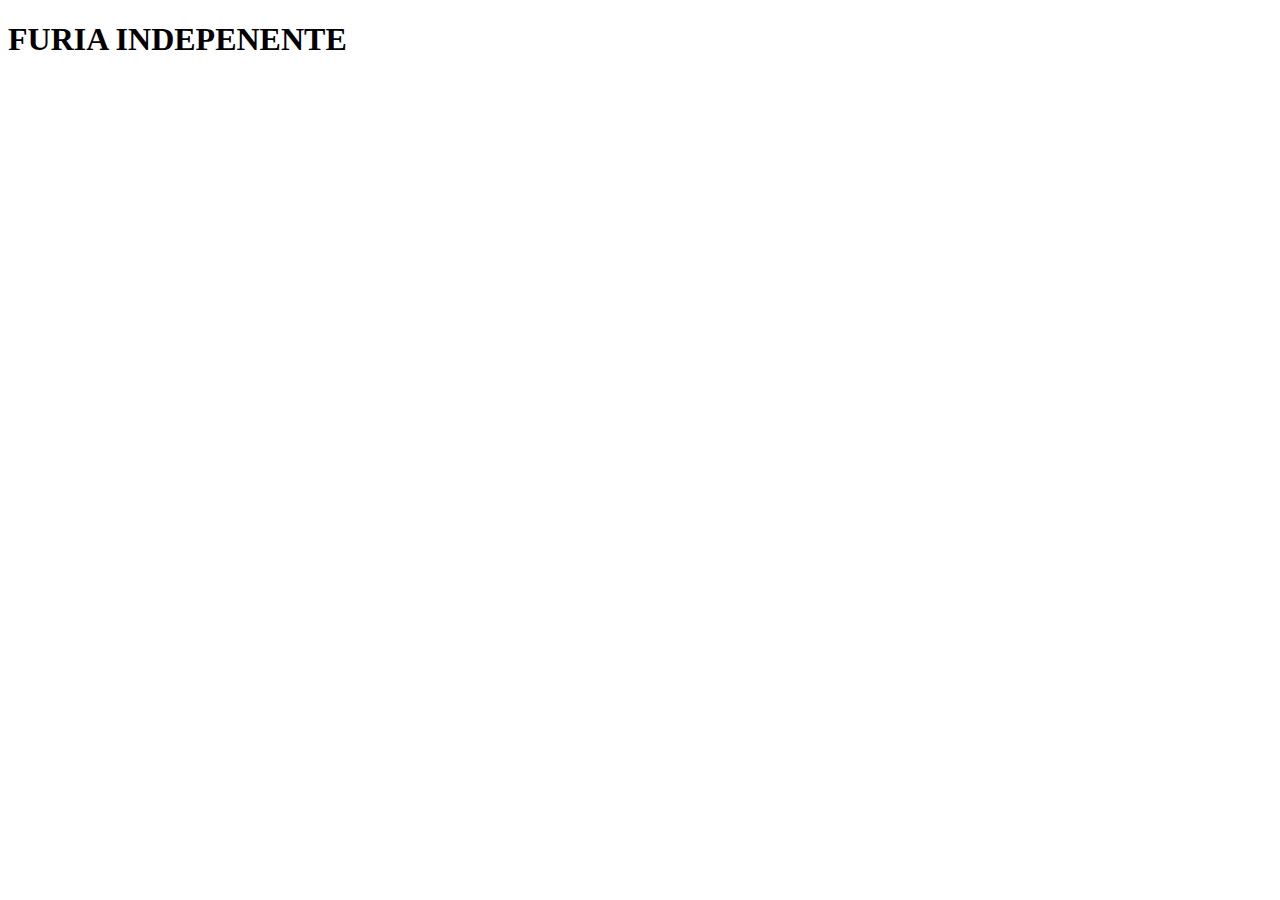
==== juan.html @ cacb02a4 "Add files via upload" ====
<!DOCTYPE html>
<html lang="en">
<head>
    <meta charset="UTF-8">
    <meta name="viewport" content="width=device-width, initial-scale=1.0">
    <title>Document</title>
</head>
<body>
    <h1>FURIA INDEPENENTE</h1>
</body>
</html>
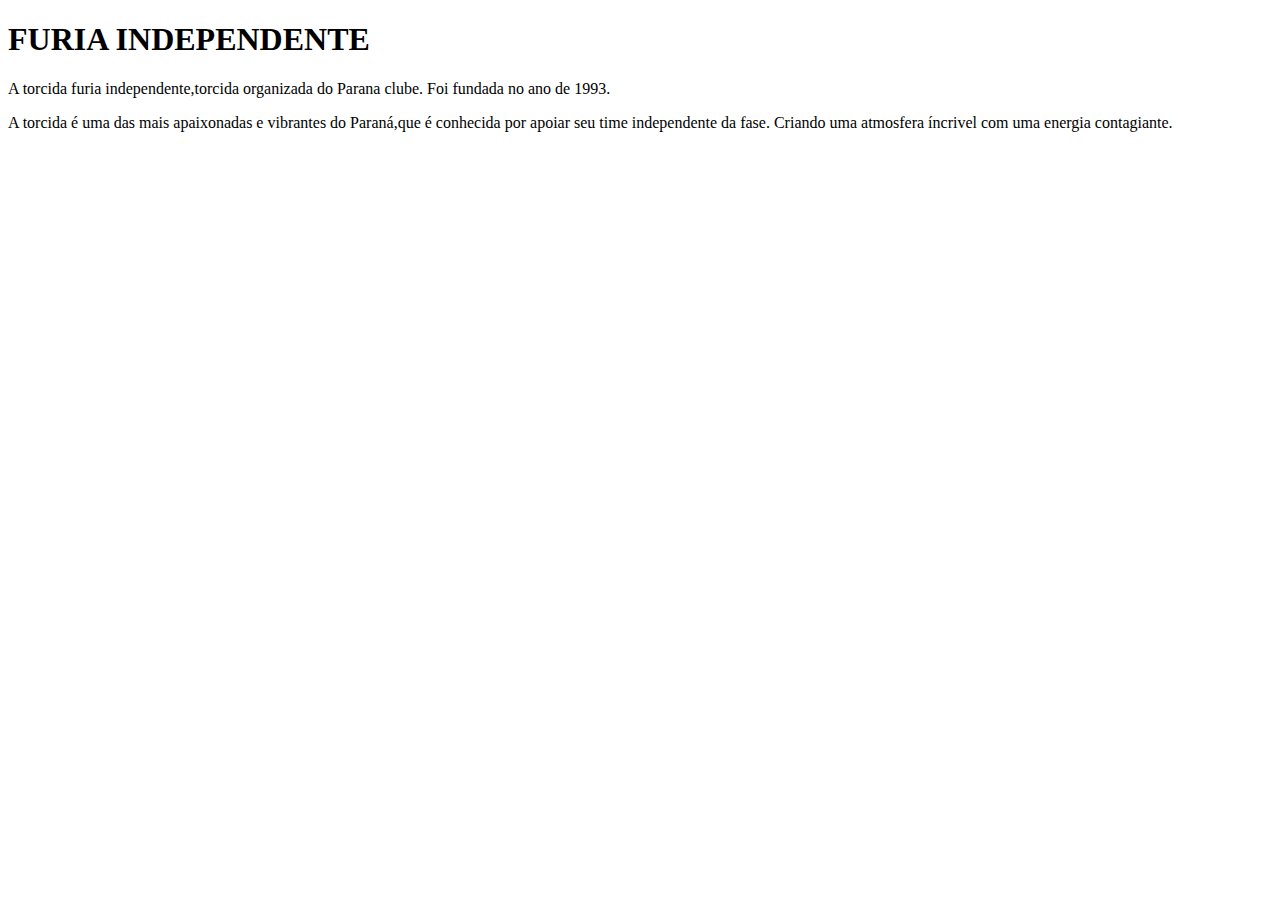
==== commit bce41e71: "Add files via upload" ====
--- a/juan.html
+++ b/juan.html
@@ -1,11 +1,13 @@
-<!DOCTYPE html>
-<html lang="en">
-<head>
-    <meta charset="UTF-8">
-    <meta name="viewport" content="width=device-width, initial-scale=1.0">
-    <title>Document</title>
-</head>
-<body>
-    <h1>FURIA INDEPENENTE</h1>
-</body>
-</html>+<!DOCTYPE html>
+<html lang="en">
+<head>
+    <meta charset="UTF-8">
+    <meta name="viewport" content="width=device-width, initial-scale=1.0">
+    <title>Document</title>
+</head>
+<body>
+    <h1>FURIA INDEPENDENTE</h1>
+    <P>A torcida furia independente,torcida organizada do Parana clube. Foi fundada no ano de 1993. </P>
+    <p>A torcida é uma das mais apaixonadas e vibrantes do Paraná,que é conhecida por apoiar seu time independente da fase. Criando uma atmosfera íncrivel com uma energia contagiante.</p>
+</body>
+</html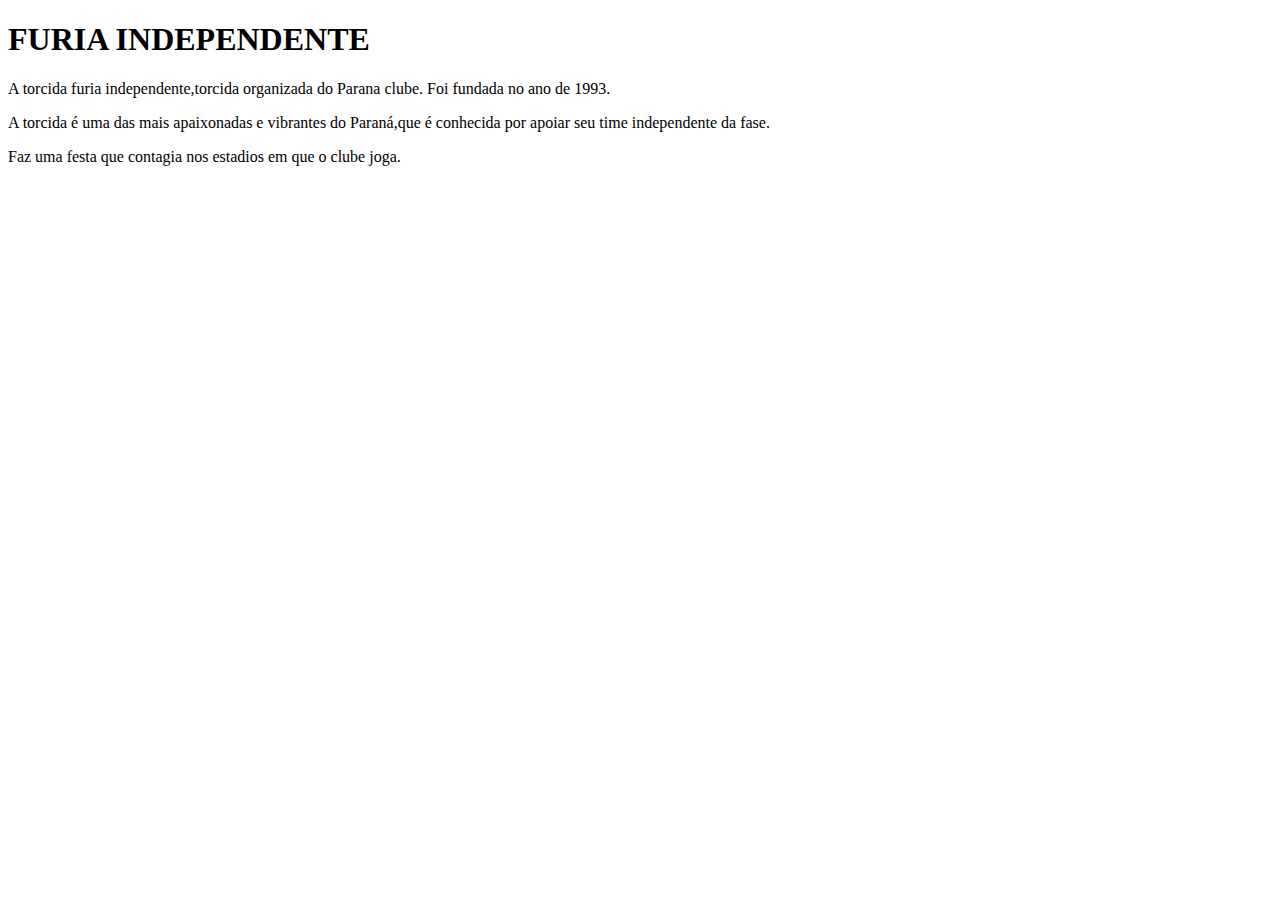
==== commit aec5456b: "Add files via upload" ====
--- a/juan.html
+++ b/juan.html
@@ -8,6 +8,7 @@
 <body>
     <h1>FURIA INDEPENDENTE</h1>
     <P>A torcida furia independente,torcida organizada do Parana clube. Foi fundada no ano de 1993. </P>
-    <p>A torcida é uma das mais apaixonadas e vibrantes do Paraná,que é conhecida por apoiar seu time independente da fase. Criando uma atmosfera íncrivel com uma energia contagiante.</p>
+    <p>A torcida é uma das mais apaixonadas e vibrantes do Paraná,que é conhecida por apoiar seu time independente da fase.</p>
+    <p>Faz uma festa que contagia nos estadios em que o clube joga.</p>
 </body>
 </html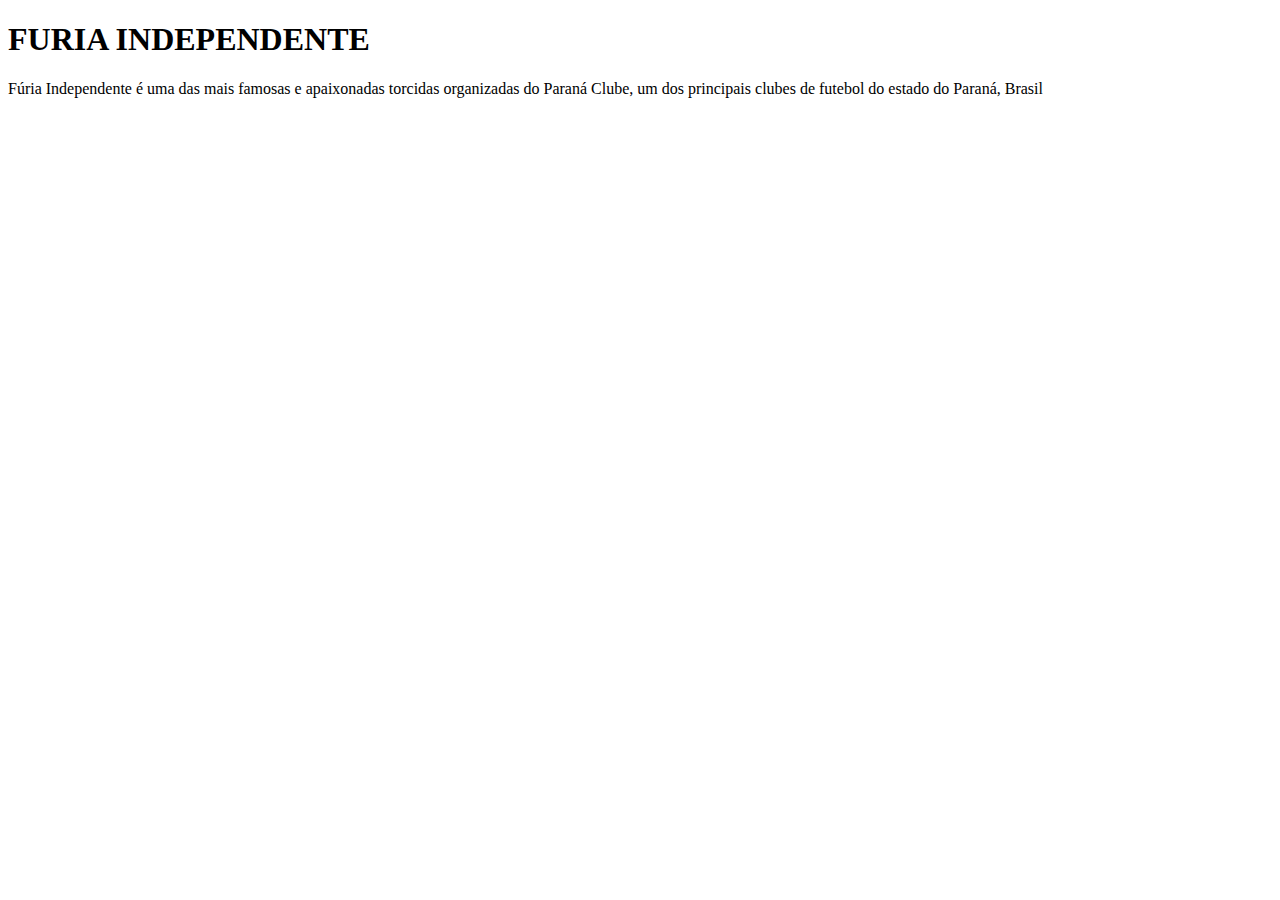
==== commit fa0473bc: "." ====
--- a/juan.html
+++ b/juan.html
@@ -7,8 +7,7 @@
 </head>
 <body>
     <h1>FURIA INDEPENDENTE</h1>
-    <P>A torcida furia independente,torcida organizada do Parana clube. Foi fundada no ano de 1993. </P>
-    <p>A torcida é uma das mais apaixonadas e vibrantes do Paraná,que é conhecida por apoiar seu time independente da fase.</p>
-    <p>Faz uma festa que contagia nos estadios em que o clube joga.</p>
+    <P>Fúria Independente é uma das mais famosas e apaixonadas torcidas organizadas do Paraná Clube, um dos principais clubes de futebol do estado do Paraná, Brasil</P>
+    
 </body>
 </html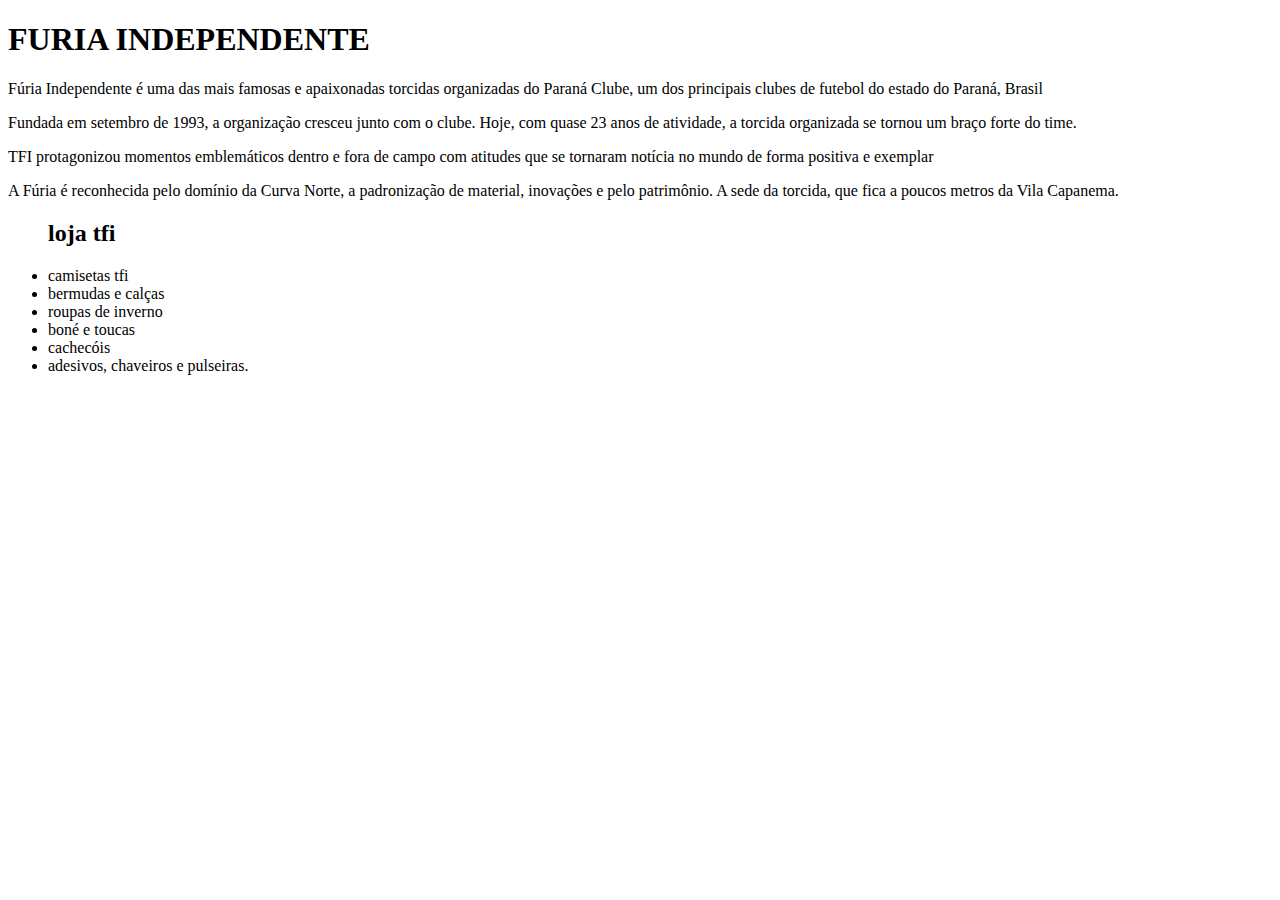
==== commit 14f17a3b: "Update juan.html" ====
--- a/juan.html
+++ b/juan.html
@@ -8,6 +8,17 @@
 <body>
     <h1>FURIA INDEPENDENTE</h1>
     <P>Fúria Independente é uma das mais famosas e apaixonadas torcidas organizadas do Paraná Clube, um dos principais clubes de futebol do estado do Paraná, Brasil</P>
-    
+    <p>Fundada em setembro de 1993, a organização cresceu junto com o clube. Hoje, com quase 23 anos de atividade, a torcida organizada se tornou um braço forte do time.</p>
+    <p>TFI protagonizou momentos emblemáticos dentro e fora de campo com atitudes que se tornaram notícia no mundo de forma positiva e exemplar</p>
+    <p>A Fúria é reconhecida pelo domínio da Curva Norte, a padronização de material, inovações e pelo patrimônio. A sede da torcida, que fica a poucos metros da Vila Capanema.</p>
+    <ul>
+    <h2>loja tfi</h2>
+    <li>camisetas tfi</li>
+    <li>bermudas e calças</li>
+    <li>roupas de inverno</li>
+    <li>boné e toucas</li>
+    <li>cachecóis</li>
+    <li>adesivos, chaveiros e pulseiras.</li>
+    </ul>
 </body>
-</html+</html
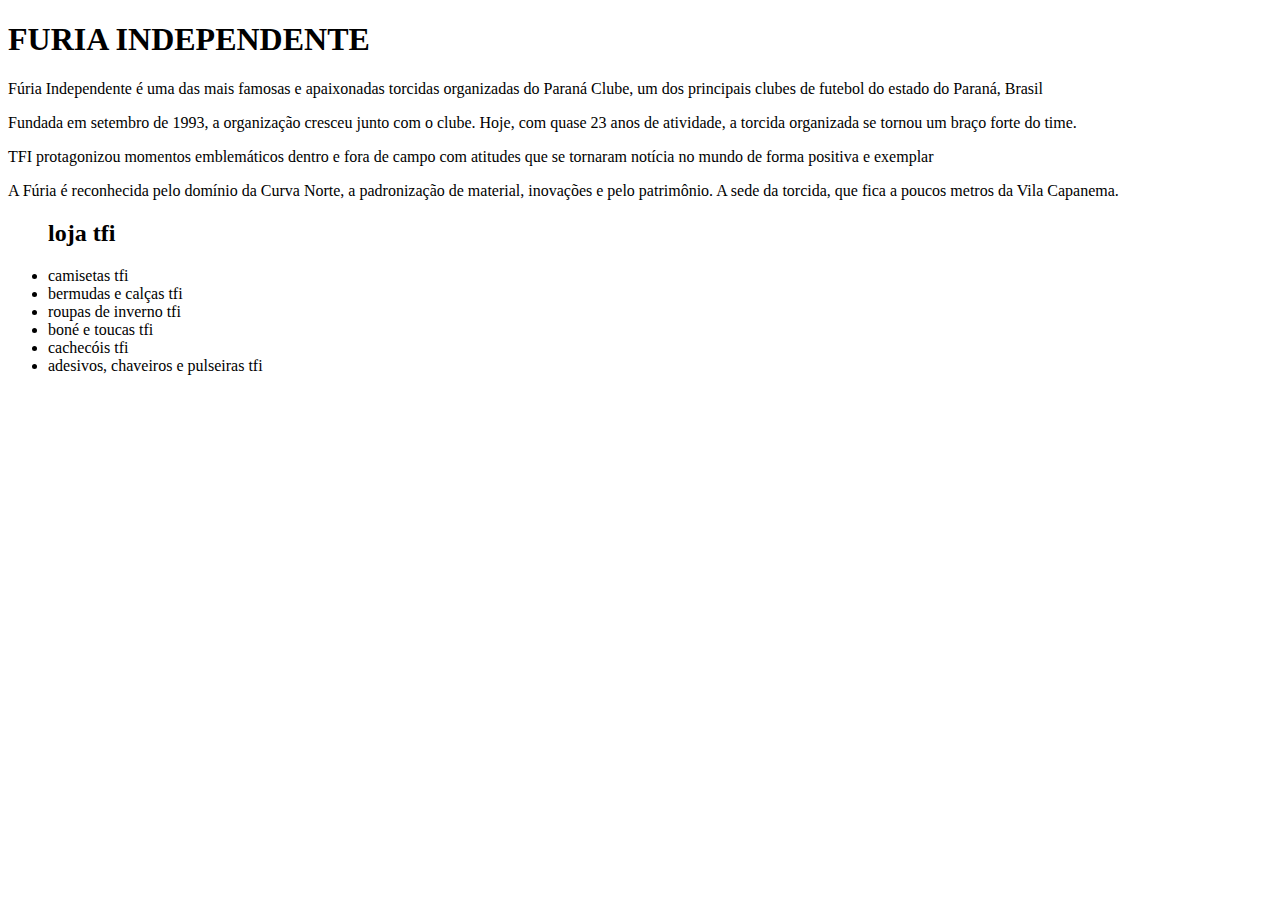
==== commit 34a6d4fd: "." ====
--- a/juan.html
+++ b/juan.html
@@ -14,11 +14,11 @@
     <ul>
     <h2>loja tfi</h2>
     <li>camisetas tfi</li>
-    <li>bermudas e calças</li>
-    <li>roupas de inverno</li>
-    <li>boné e toucas</li>
-    <li>cachecóis</li>
-    <li>adesivos, chaveiros e pulseiras.</li>
+    <li>bermudas e calças tfi</li>
+    <li>roupas de inverno tfi</li>
+    <li>boné e toucas tfi</li>
+    <li>cachecóis tfi</li>
+    <li>adesivos, chaveiros e pulseiras tfi</li>
     </ul>
 </body>
 </html
